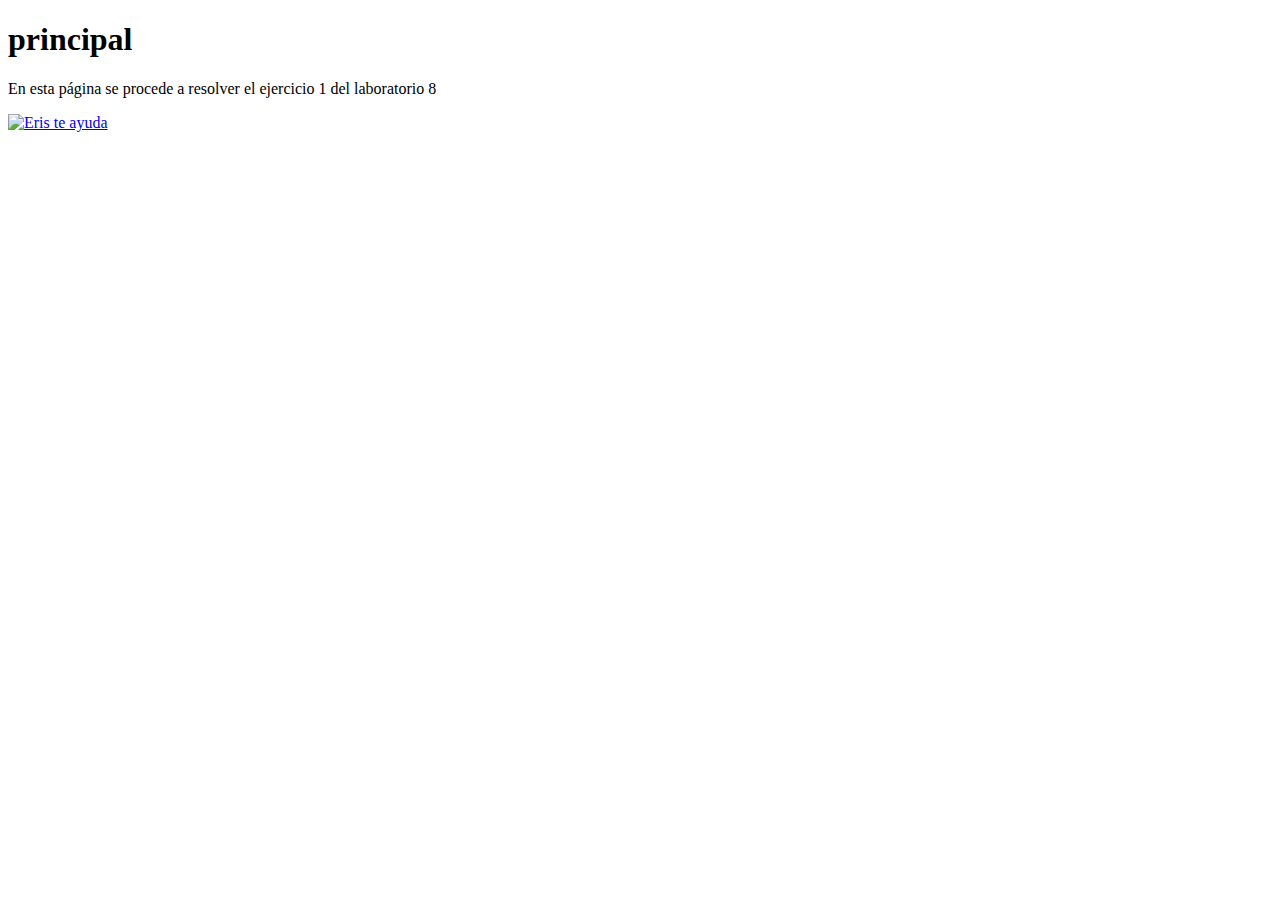
==== index.html @ 34aae6cd "Mi tercer commit" ====
<!DOCTYPE html>
<html lang="en">
<head>
    <meta charset="UTF-8">
    <meta name="viewport" content="width=device-width, initial-scale=1.0">
    <title>Mi segunda página web</title>
</head>
<body>
    <h1>principal</h1>
    <p>En esta página se procede a resolver el ejercicio 1 del laboratorio 8</p>
    <a href="ej1\Ejercicio1.html"><img src="OIP.jfif" alt="Eris te ayuda"></a>
    <br>
   
</body>
</html>
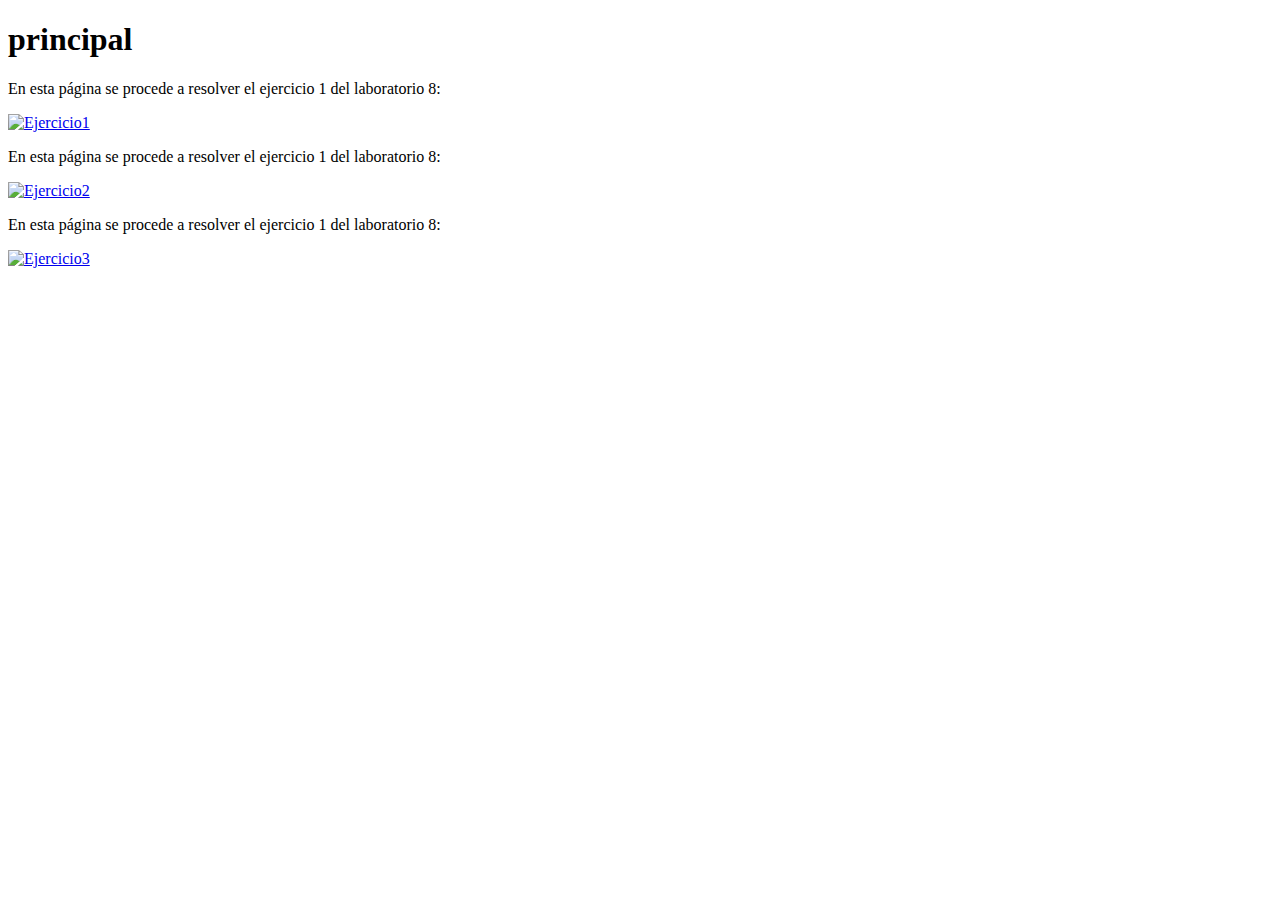
==== commit ff7363e5: "Mi cuarto commit" ====
--- a/index.html
+++ b/index.html
@@ -7,8 +7,14 @@
 </head>
 <body>
     <h1>principal</h1>
-    <p>En esta página se procede a resolver el ejercicio 1 del laboratorio 8</p>
-    <a href="ej1\Ejercicio1.html"><img src="OIP.jfif" alt="Eris te ayuda"></a>
+    <p>En esta página se procede a resolver el ejercicio 1 del laboratorio 8:</p>
+    <a href="ej1\Ejercicio1.html"><img src="OIP.jfif" alt="Ejercicio1"></a>
+    <br>
+    <p>En esta página se procede a resolver el ejercicio 1 del laboratorio 8:</p>
+    <a href="ej2\Ejercicio2.html"><img src="OIP.jfif" alt="Ejercicio2"></a>
+    <br>
+    <p>En esta página se procede a resolver el ejercicio 1 del laboratorio 8:</p>
+    <a href="ej3\Ejercicio3.html"><img src="OIP.jfif" alt="Ejercicio3"></a>
     <br>
    
 </body>
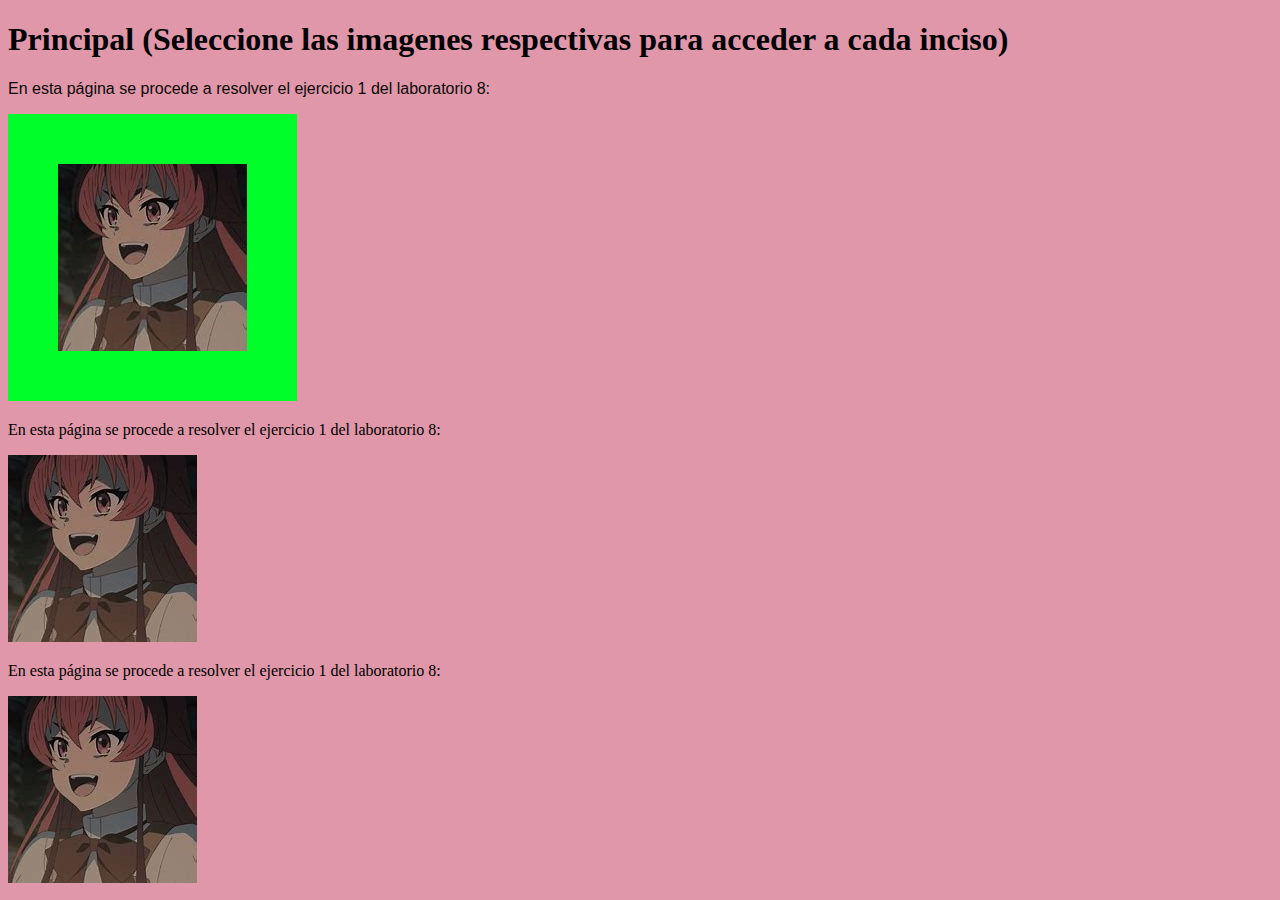
==== commit 1446c397: "Agregué estilos a Ejercicio 1" ====
--- a/index.html
+++ b/index.html
@@ -4,17 +4,22 @@
     <meta charset="UTF-8">
     <meta name="viewport" content="width=device-width, initial-scale=1.0">
     <title>Mi segunda página web</title>
+    <style>
+        body{
+            background: #df97a9;
+        }
+    </style>
 </head>
 <body>
-    <h1>principal</h1>
-    <p>En esta página se procede a resolver el ejercicio 1 del laboratorio 8:</p>
-    <a href="ej1\Ejercicio1.html"><img src="OIP.jfif" alt="Ejercicio1"></a>
+    <h1>Principal (Seleccione las imagenes respectivas para acceder a cada inciso)</h1>
+    <p style="color: rgb(12, 10, 9); font-family: Arial, sans-serif;">En esta página se procede a resolver el ejercicio 1 del laboratorio 8:</p>
+    <a href="ej1\Ejercicio1.html"><img src="images/OIP.jfif" alt="Ejercicio1" style="border: 50px solid rgb(0, 255, 42);"></a>
+    <br>
+    <p >En esta página se procede a resolver el ejercicio 1 del laboratorio 8:</p>
+    <a href="ej2\Ejercicio2.html"><img src="images/OIP.jfif" alt="Ejercicio2"></a>
     <br>
     <p>En esta página se procede a resolver el ejercicio 1 del laboratorio 8:</p>
-    <a href="ej2\Ejercicio2.html"><img src="OIP.jfif" alt="Ejercicio2"></a>
-    <br>
-    <p>En esta página se procede a resolver el ejercicio 1 del laboratorio 8:</p>
-    <a href="ej3\Ejercicio3.html"><img src="OIP.jfif" alt="Ejercicio3"></a>
+    <a href="ej3\Ejercicio3.html"><img src="images/OIP.jfif" alt="Ejercicio3"></a>
     <br>
    
 </body>
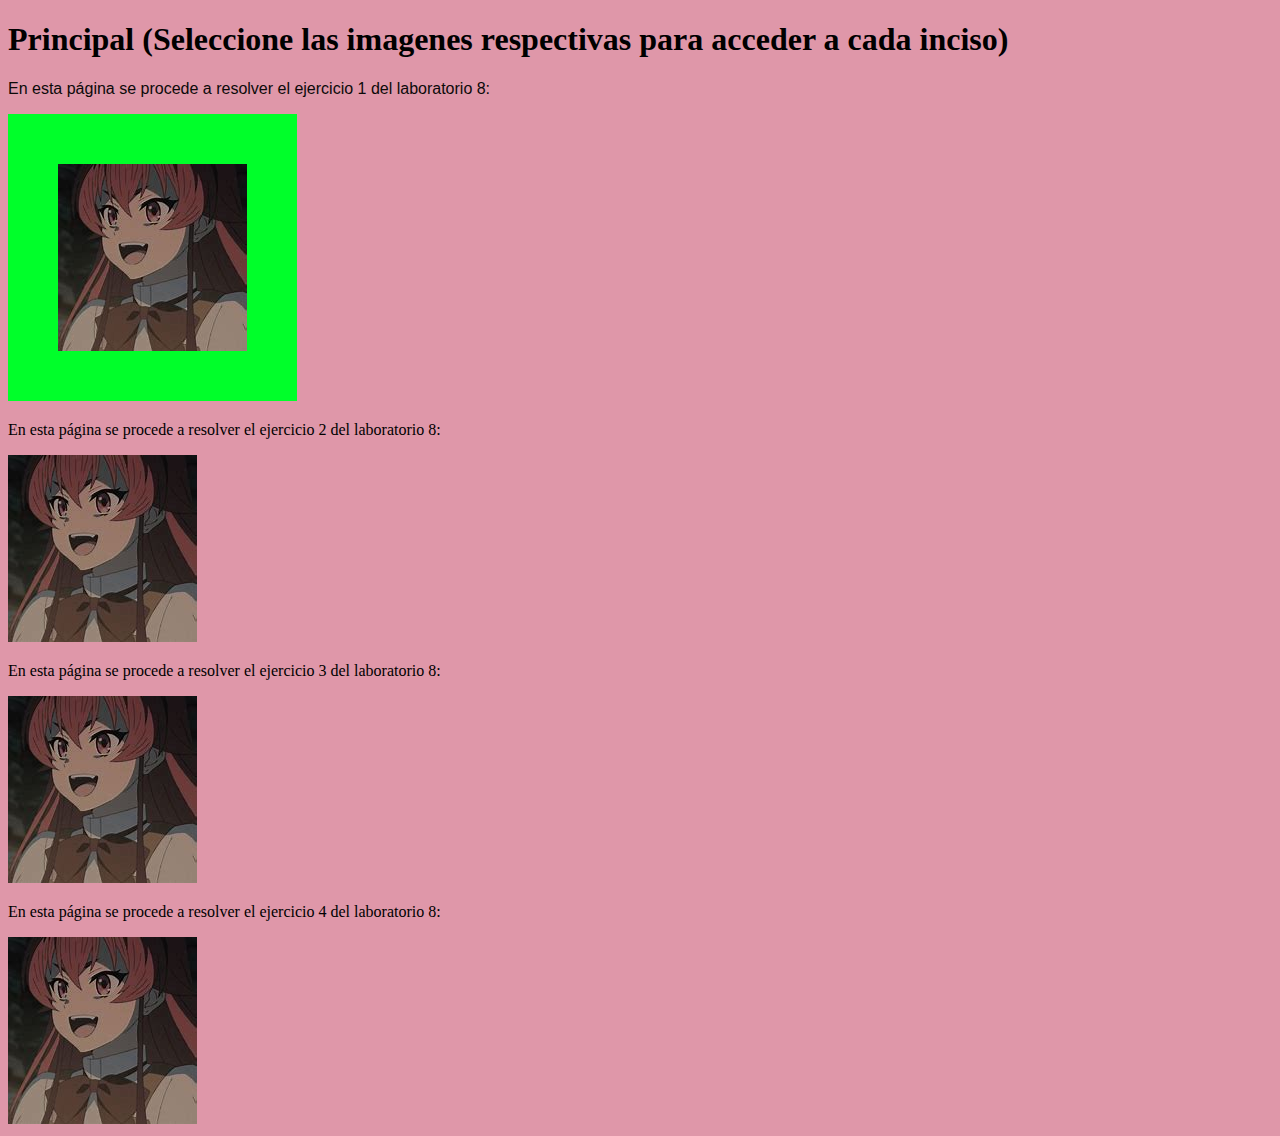
==== commit af723638: "Agregué cambios al estilo de Ejercicio2" ====
--- a/index.html
+++ b/index.html
@@ -12,14 +12,17 @@
 </head>
 <body>
     <h1>Principal (Seleccione las imagenes respectivas para acceder a cada inciso)</h1>
-    <p style="color: rgb(12, 10, 9); font-family: Arial, sans-serif;">En esta página se procede a resolver el ejercicio 1 del laboratorio 8:</p>
+    <p style="color: rgb(12, 10, 9); font-family: Arial, sans-serif; ">En esta página se procede a resolver el ejercicio 1 del laboratorio 8:</p>
     <a href="ej1\Ejercicio1.html"><img src="images/OIP.jfif" alt="Ejercicio1" style="border: 50px solid rgb(0, 255, 42);"></a>
     <br>
-    <p >En esta página se procede a resolver el ejercicio 1 del laboratorio 8:</p>
+    <p >En esta página se procede a resolver el ejercicio 2 del laboratorio 8:</p>
     <a href="ej2\Ejercicio2.html"><img src="images/OIP.jfif" alt="Ejercicio2"></a>
     <br>
-    <p>En esta página se procede a resolver el ejercicio 1 del laboratorio 8:</p>
+    <p>En esta página se procede a resolver el ejercicio 3 del laboratorio 8:</p>
     <a href="ej3\Ejercicio3.html"><img src="images/OIP.jfif" alt="Ejercicio3"></a>
+    <br>
+    <p>En esta página se procede a resolver el ejercicio 4 del laboratorio 8:</p>
+    <a href="ej3\Ejercicio4.html"><img src="images/OIP.jfif" alt="Ejercicio4"></a>
     <br>
    
 </body>
